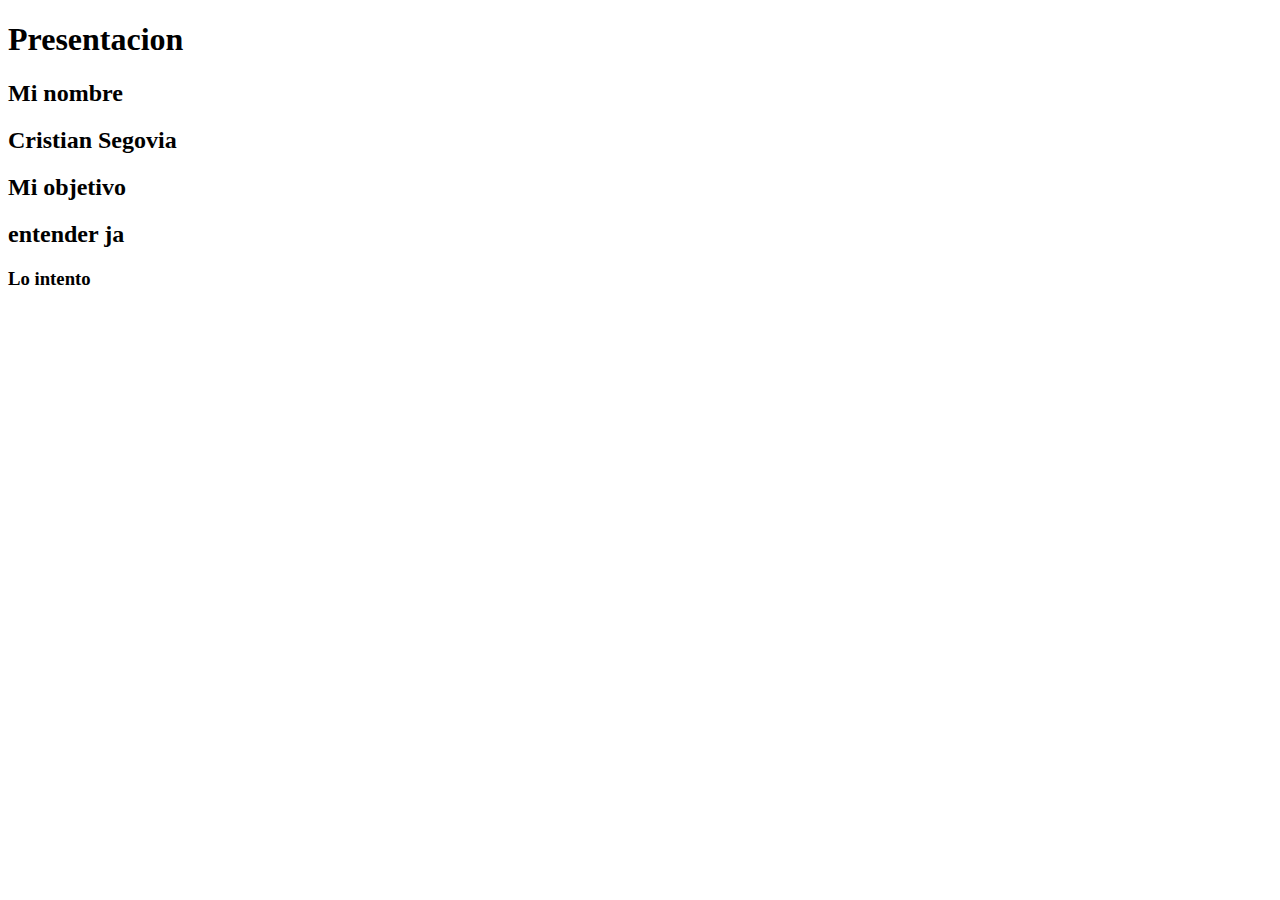
==== Clase 2/index.html @ 333f4926 "otro cambio" ====
<!DOCTYPE html>
<html lang="es">
<head>
    <meta charset="UTF-8">
    <meta name="viewport" content="width=device-width, initial-scale=1.0">
    <title>UTN</title>
</head>
<body>
    <h1>Presentacion</h1>
    <h2>Mi nombre</h2> <h2>Cristian Segovia</h2>
    <h2>Mi objetivo</h2> <h2>entender ja</h2>
    <h3>Lo intento</h3>
</body>
</html>
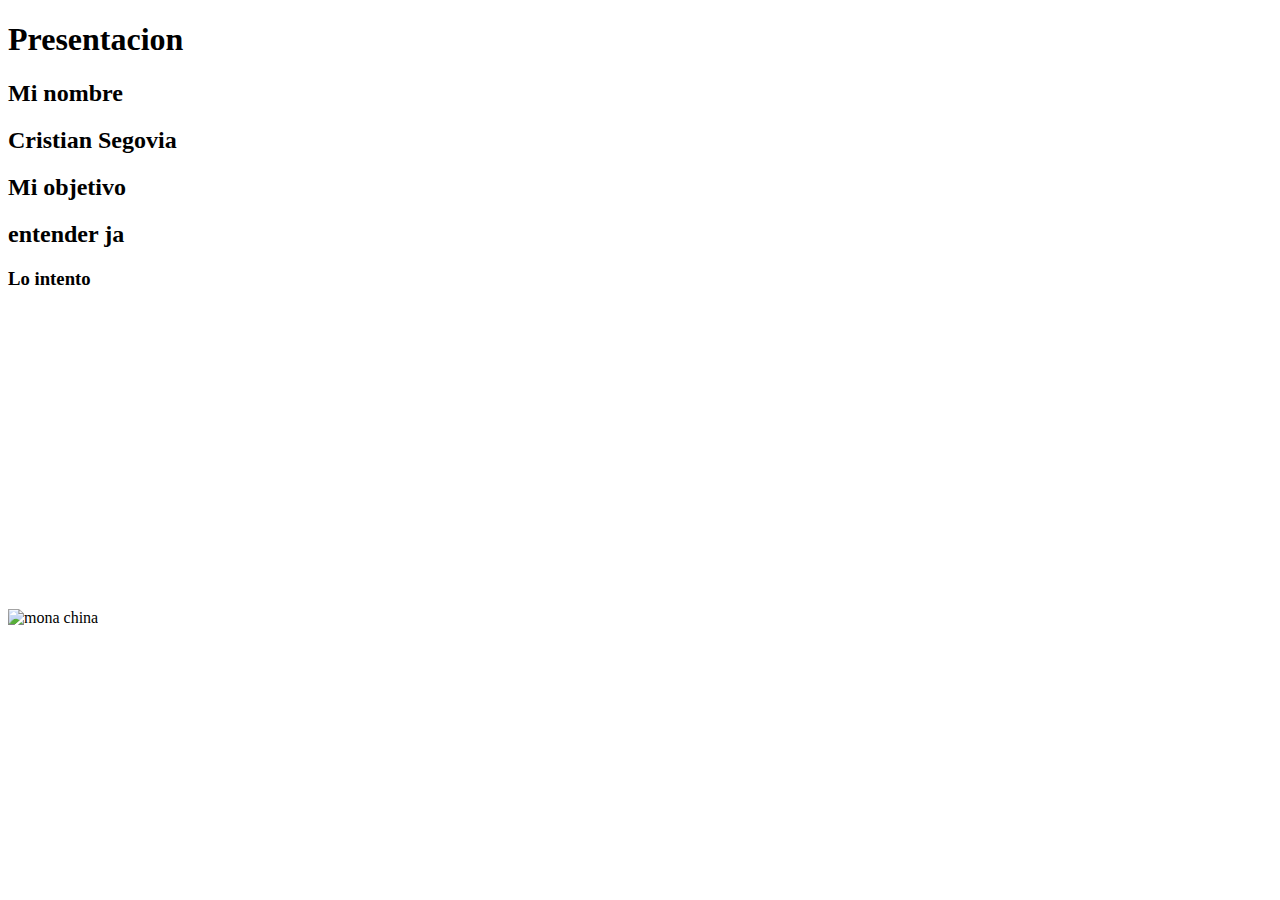
==== commit 7f0b518a: "imagenes" ====
--- a/Clase 2/index.html
+++ b/Clase 2/index.html
@@ -10,5 +10,8 @@
     <h2>Mi nombre</h2> <h2>Cristian Segovia</h2>
     <h2>Mi objetivo</h2> <h2>entender ja</h2>
     <h3>Lo intento</h3>
+    <img src="/imagenes/AYAYA.png" alt="mona china">
+    <iframe width="560" height="315" src="https://www.youtube.com/embed/r9GhbejmWks?si=9iWq2yUwk1KGJe4m" title="YouTube video player" frameborder="0" allow="accelerometer; autoplay; clipboard-write; encrypted-media; gyroscope; picture-in-picture; web-share" referrerpolicy="strict-origin-when-cross-origin" allowfullscreen></iframe>
+    
 </body>
 </html>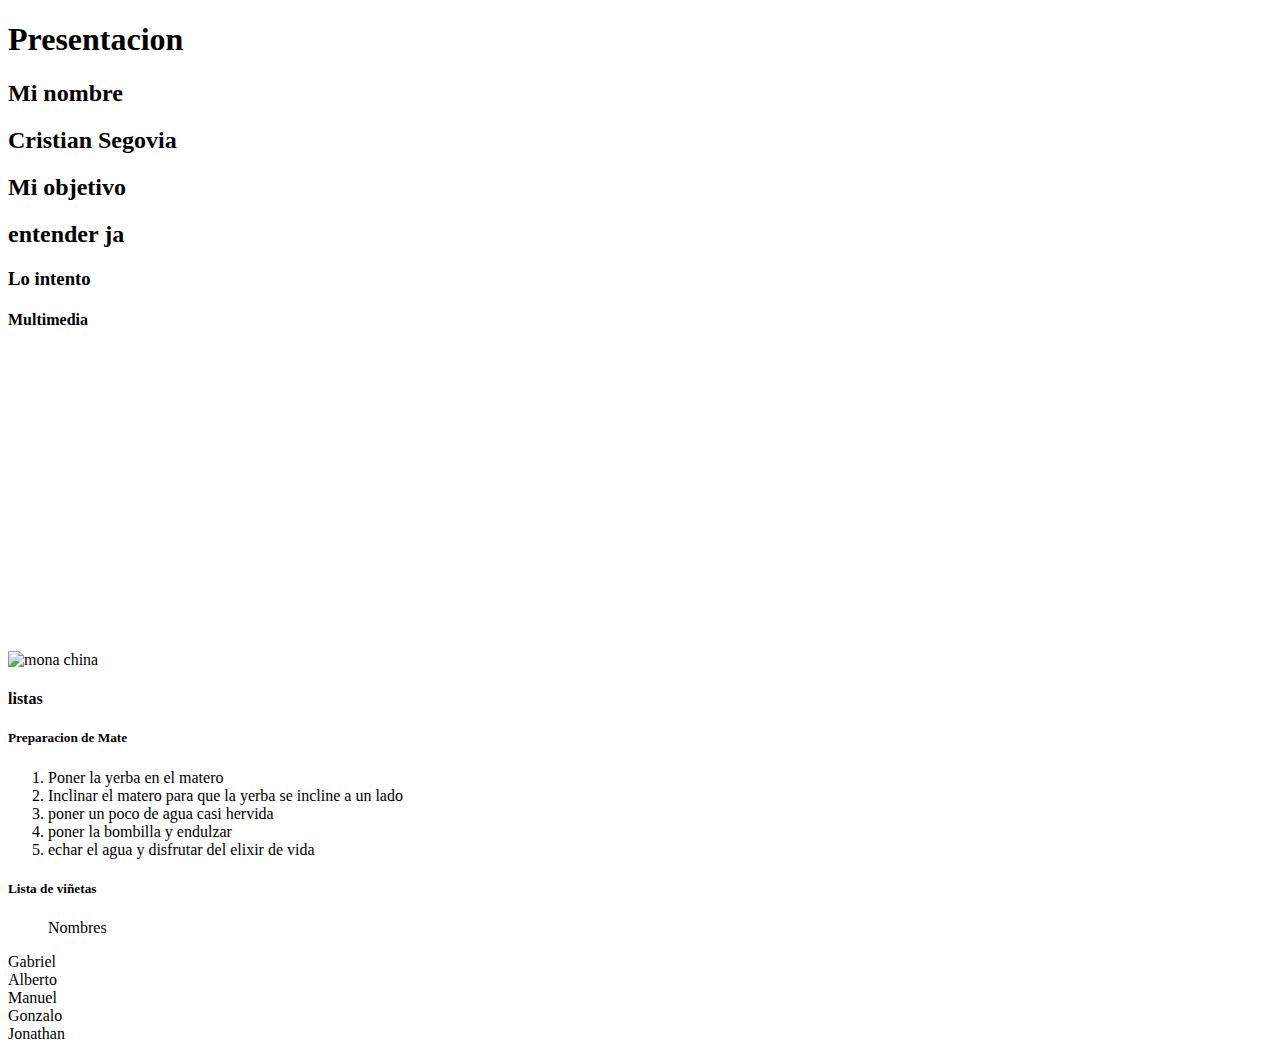
==== commit 9ef8cc83: "viñetas" ====
--- a/Clase 2/index.html
+++ b/Clase 2/index.html
@@ -10,8 +10,24 @@
     <h2>Mi nombre</h2> <h2>Cristian Segovia</h2>
     <h2>Mi objetivo</h2> <h2>entender ja</h2>
     <h3>Lo intento</h3>
+    <h4>Multimedia</h4>
     <img src="/imagenes/AYAYA.png" alt="mona china">
     <iframe width="560" height="315" src="https://www.youtube.com/embed/r9GhbejmWks?si=9iWq2yUwk1KGJe4m" title="YouTube video player" frameborder="0" allow="accelerometer; autoplay; clipboard-write; encrypted-media; gyroscope; picture-in-picture; web-share" referrerpolicy="strict-origin-when-cross-origin" allowfullscreen></iframe>
-    
+    <h4>listas</h4>
+    <h5>Preparacion de Mate</h5>
+    <ol>
+        <li>Poner la yerba en el matero</li>
+        <li>Inclinar el matero para que la yerba se incline a un lado</li>
+        <li>poner un poco de agua casi hervida</li>
+        <li>poner la bombilla y endulzar</li>
+        <li>echar el agua y disfrutar del elixir de vida</li>
+    </ol>
+    <h5>Lista de viñetas</h5>
+    <ul>Nombres</ul>
+    <li>Gabriel</li>
+    <li>Alberto</li>
+    <li>Manuel</li>
+    <li>Gonzalo</li>
+    <li>Jonathan</li>
 </body>
 </html>